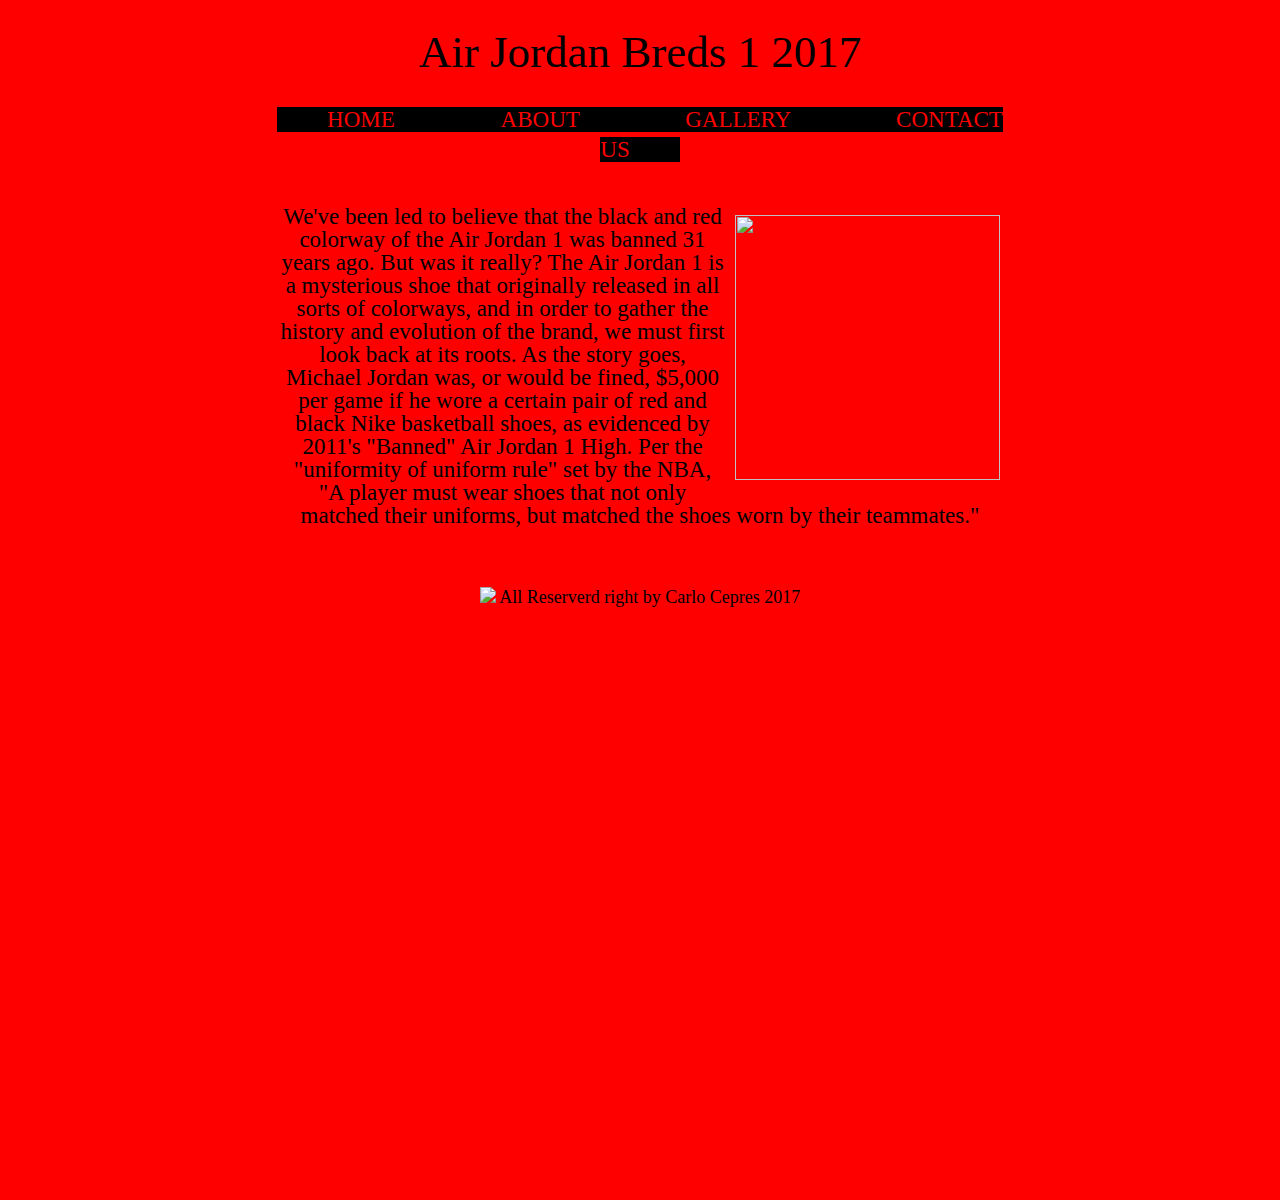
==== index.html @ 7b5804bf "added index.html" ====
<!DOCTYPE html>
<html>
<head>
  <link rel="stylesheet" type="text/css" href="css/style.css">
 </head>

 <body>
  <div id="header">
  <h1> Air Jordan Breds 1 2017 </h1>
   <ul id ="navigation">
     <li> <a href="index.html"> HOME </a> </li>
     <li> <a href="about.html"> ABOUT </a> </li>
     <li> <a href="gallery.html"> GALLERY </a> </li>
     <li> <a href="contact.html"> CONTACT US </a> </li>
   </ul>  

  </div>
    <div id="section">
      <div class="imgright">
  <img src="air-jordan-1-bred-releasing-fall-2016.jpg" width="265" height="265" />
  </div>
     <p class="main"> We've been led to believe that the black and red colorway of the Air Jordan 1 was banned 31 years ago. But was it really? The Air Jordan 1 is a mysterious shoe that originally released in all sorts of colorways, and in order to gather the history and evolution of the brand, we must first look back at its roots.

As the story goes, Michael Jordan was, or would be fined, $5,000 per game if he wore a certain pair of red and black Nike basketball shoes, as evidenced by 2011's "Banned" Air Jordan 1 High. Per the "uniformity of uniform rule" set by the NBA,

"A player must wear shoes that not only matched their uniforms, but matched the shoes worn by their teammates." </p>
</div>

<div id="footer">
<div class="imgfooter">
<img src="IMG_367514.gif" />
  <span>  All Reserverd right by Carlo Cepres 2017 </span>
  </div>
 </div>
 </body>


</html>
---- css/style.css ----
/* CSS template */

body {
	width:  800px;
    height: 1200px;
    margin: auto;
    background-color: red;
	font-family: 'latoregular';
	font-size: 23px;

}

.imgright{
	max-width: 100%;
	max-height: 100%;
}

.imgright {
	float:right;
    margin-right: 10px;
    margin-top: 20px;
    padding: 10px;
    
}

.gallery {
    margin:  0px;
	border: 1px solid #ccc;
	width: 300px;
	float: left;
    position: relative;
    left: 13%;
}

.gallery:hover {
	border: 1px solid #777;
}

.gallery img {
	text-align: center;
    width: 100%;
 } 


.desc {
	padding: 15px;
	text-align: center;
}


#header {
	margin: 0 auto;
	max-width:  960px;
}


#header h1 {
   font-size: 45px;
   font-weight: normal;
   line-height: 45px;
   margin: 0;
   padding: 30px 0;
   text-align: center;
}

#header ul#navigation {
	list-style: none;
	margin: 0;
	padding: 0;
	text-align: center;
}

#header ul#navigation li {
	display: inline;
	line-height: 30px;
	position: relative;
}


#header ul#navigation li {
     font-size: 23px;
     padding: 0 50px;
     background-color: black;
   
}

#header ul#navigation li a {
	text-decoration: none;
	color: red;
}

#header ul#navigation li a:hover,
#header ul#navigation ul li a:hover {
     color: white;
}


#header ul#nav {
	list-style: none;
	padding: 0;
	padding: 0;
	text-align: center;
}


#header ul#nav li {
	display: inline;
    position: relative;
    padding: 0 40px;
    font-size: 23px;
}    


#boption ul#back  {
    list-style: none;
    padding: 0;
    margin-top: 20px;
}



#section {
   text-align: center;
   padding: 10px;
   margin: 10px;
   top: 25%;
   left: 25%;
 

}
#section  p.main {
	font-family: 'nixe_oneregular';
	font-family: 23px;
	font-weight: normal;
	line-height: 23px;
	text-align: center;
	margin: 10px;
	padding: 10px;
}


.contact_form #row{
	margin: 0;
	padding: 0;
}

.divTable {
	display: table;
	width: auto;
	background-color: #eee;
	border:1px solid #666666;
	border-spacing: 5px;
}

.divRow{
    display: table-row;
    width: auto;
   
}

.divCell {
	float: left;
	display: table-column;
	width: 200px;
	background-color: #ccc;
}


.airlogo{
	float:right;
    margin-right: 9px;
    margin-top: 0;
    padding: 9px;

}


.abtimage {
	float:right;
    margin-right: 10px;
    margin-top: 20px;
    padding: 10px;
}

.container p {
	text-align: center;	
}



.imgfooter img {
 	background-repeat: no-repeat;
 	background-position: left 95%;
	height: 34px;

}


#footer {
	font-size: 18px;
    font-weight: normal;
    line-height: 18px;
    margin: 0;
    padding: 20px 0;
	text-align: center;
}


#msgcontact ul li {
	list-style: none;
	display: inline;
	
}
#msgcontact  ul {
   margin: 10px;
   padding: 10px;
   margin-left: 0px;
   padding-left: 0px;

}
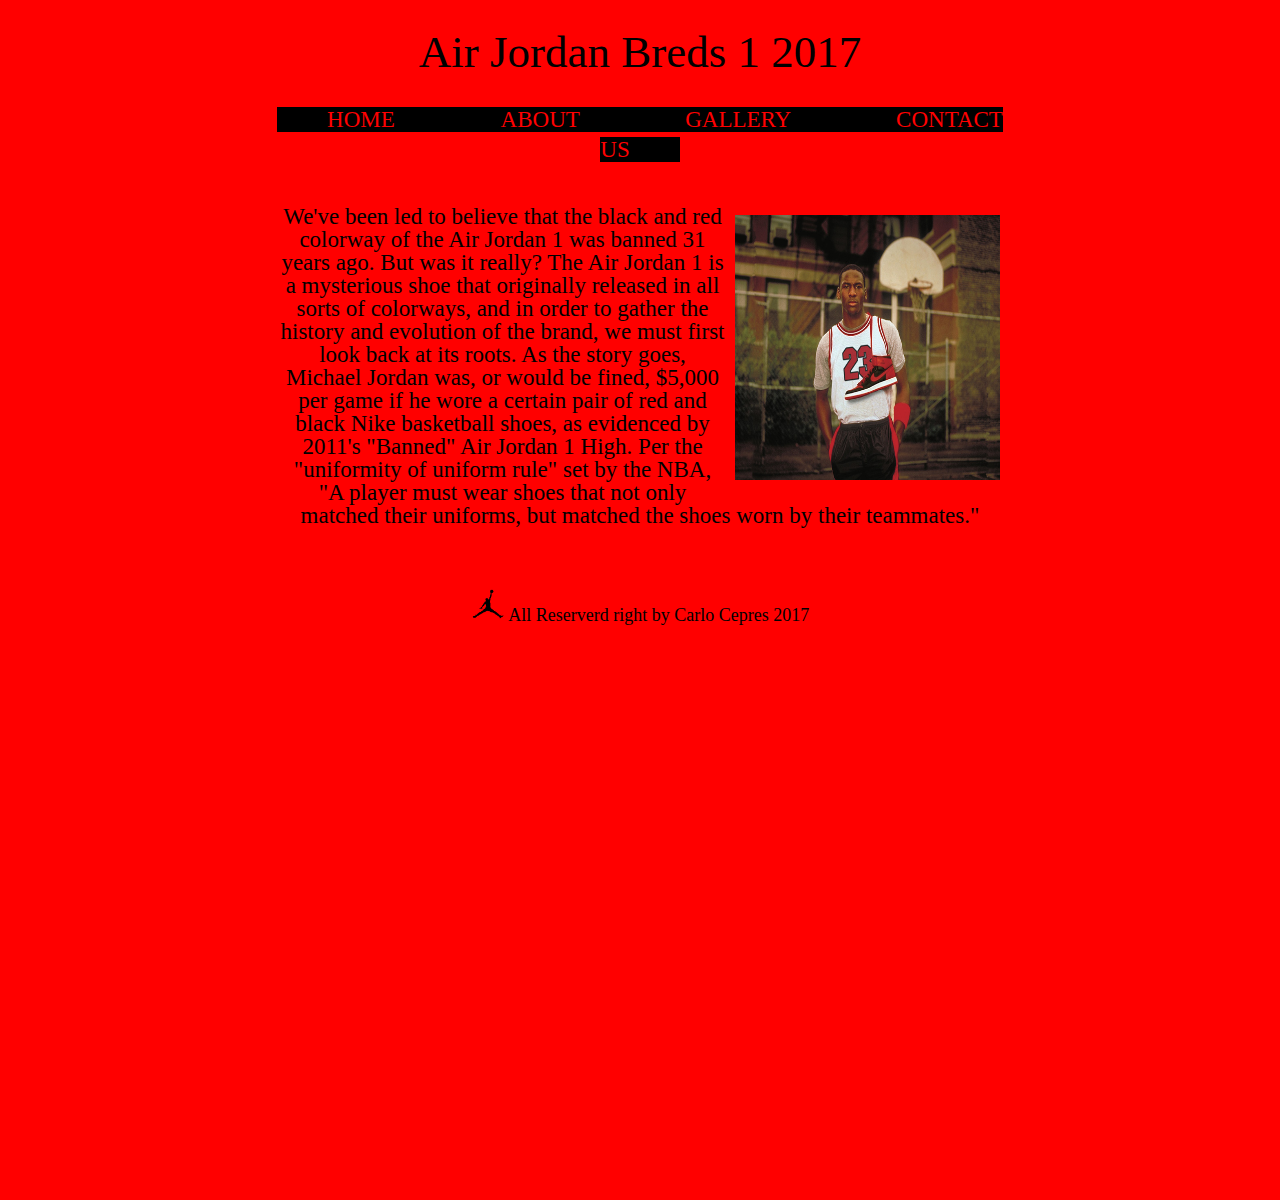
==== commit b50450f4: "index.html" ====
--- a/index.html
+++ b/index.html
@@ -17,7 +17,7 @@
   </div>
     <div id="section">
       <div class="imgright">
-  <img src="air-jordan-1-bred-releasing-fall-2016.jpg" width="265" height="265" />
+  <img src="air-jordan-1-banned-michael-jordan.jpg" width="265" height="265" />
   </div>
      <p class="main"> We've been led to believe that the black and red colorway of the Air Jordan 1 was banned 31 years ago. But was it really? The Air Jordan 1 is a mysterious shoe that originally released in all sorts of colorways, and in order to gather the history and evolution of the brand, we must first look back at its roots.
 
--- a/css/style.css
+++ b/css/style.css
@@ -174,16 +174,16 @@
 
 }
 
-
-.abtimage {
-	float:right;
-    margin-right: 10px;
-    margin-top: 20px;
-    padding: 10px;
-}
-
-.container p {
+.abtimage img {
+     display: block;
+     margin: 0 auto;
+     width: 40%;
+     
+}
+
+.abtimage p {
 	text-align: center;	
+	margin: 0 auto;
 }
 
 
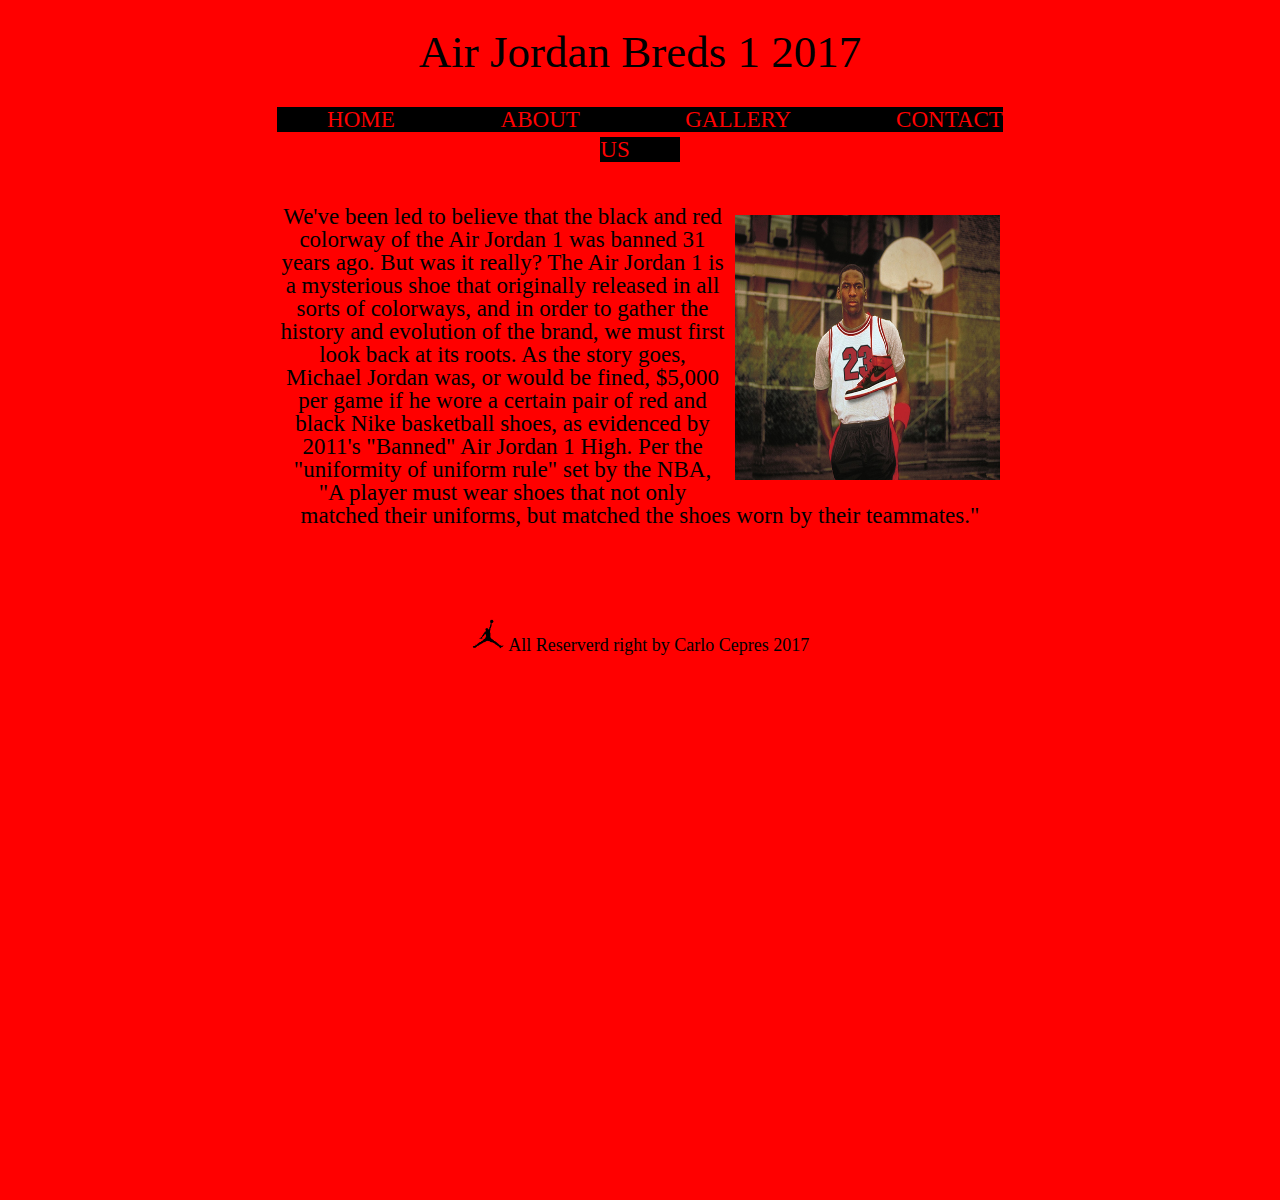
==== commit 69e52281: "index.html" ====
--- a/index.html
+++ b/index.html
@@ -19,6 +19,7 @@
       <div class="imgright">
   <img src="air-jordan-1-banned-michael-jordan.jpg" width="265" height="265" />
   </div>
+  
      <p class="main"> We've been led to believe that the black and red colorway of the Air Jordan 1 was banned 31 years ago. But was it really? The Air Jordan 1 is a mysterious shoe that originally released in all sorts of colorways, and in order to gather the history and evolution of the brand, we must first look back at its roots.
 
 As the story goes, Michael Jordan was, or would be fined, $5,000 per game if he wore a certain pair of red and black Nike basketball shoes, as evidenced by 2011's "Banned" Air Jordan 1 High. Per the "uniformity of uniform rule" set by the NBA,
--- a/css/style.css
+++ b/css/style.css
@@ -4,11 +4,13 @@
 	width:  800px;
     height: 1200px;
     margin: auto;
-    background-color: red;
+    background: red;
 	font-family: 'latoregular';
 	font-size: 23px;
 
 }
+
+
 
 .imgright{
 	max-width: 100%;
@@ -32,7 +34,7 @@
     left: 13%;
 }
 
-.gallery:hover {
+.gallery:hover 
 	border: 1px solid #777;
 }
 
@@ -136,6 +138,7 @@
 	text-align: center;
 	margin: 10px;
 	padding: 10px;
+    margin-bottom: 40px;
 }
 
 
@@ -174,18 +177,38 @@
 
 }
 
-.abtimage img {
-     display: block;
-     margin: 0 auto;
-     width: 40%;
-     
-}
-
-.abtimage p {
-	text-align: center;	
+
+.holder {
+	width: 600px;
 	margin: 0 auto;
 }
 
+
+.box-set_image {
+	padding: 0 20px 0 0;
+	margin: 10px;
+	float: left;
+	
+}
+
+.box-set_jordan-image {
+	width: 250px;
+
+}
+
+.text-set-holder {
+	padding: 10px 0 0;
+
+}
+
+.text-set-holder span {
+	font-size: 23px;
+	display: block;
+	font-weight: normal;
+
+
+
+}
 
 
 .imgfooter img {
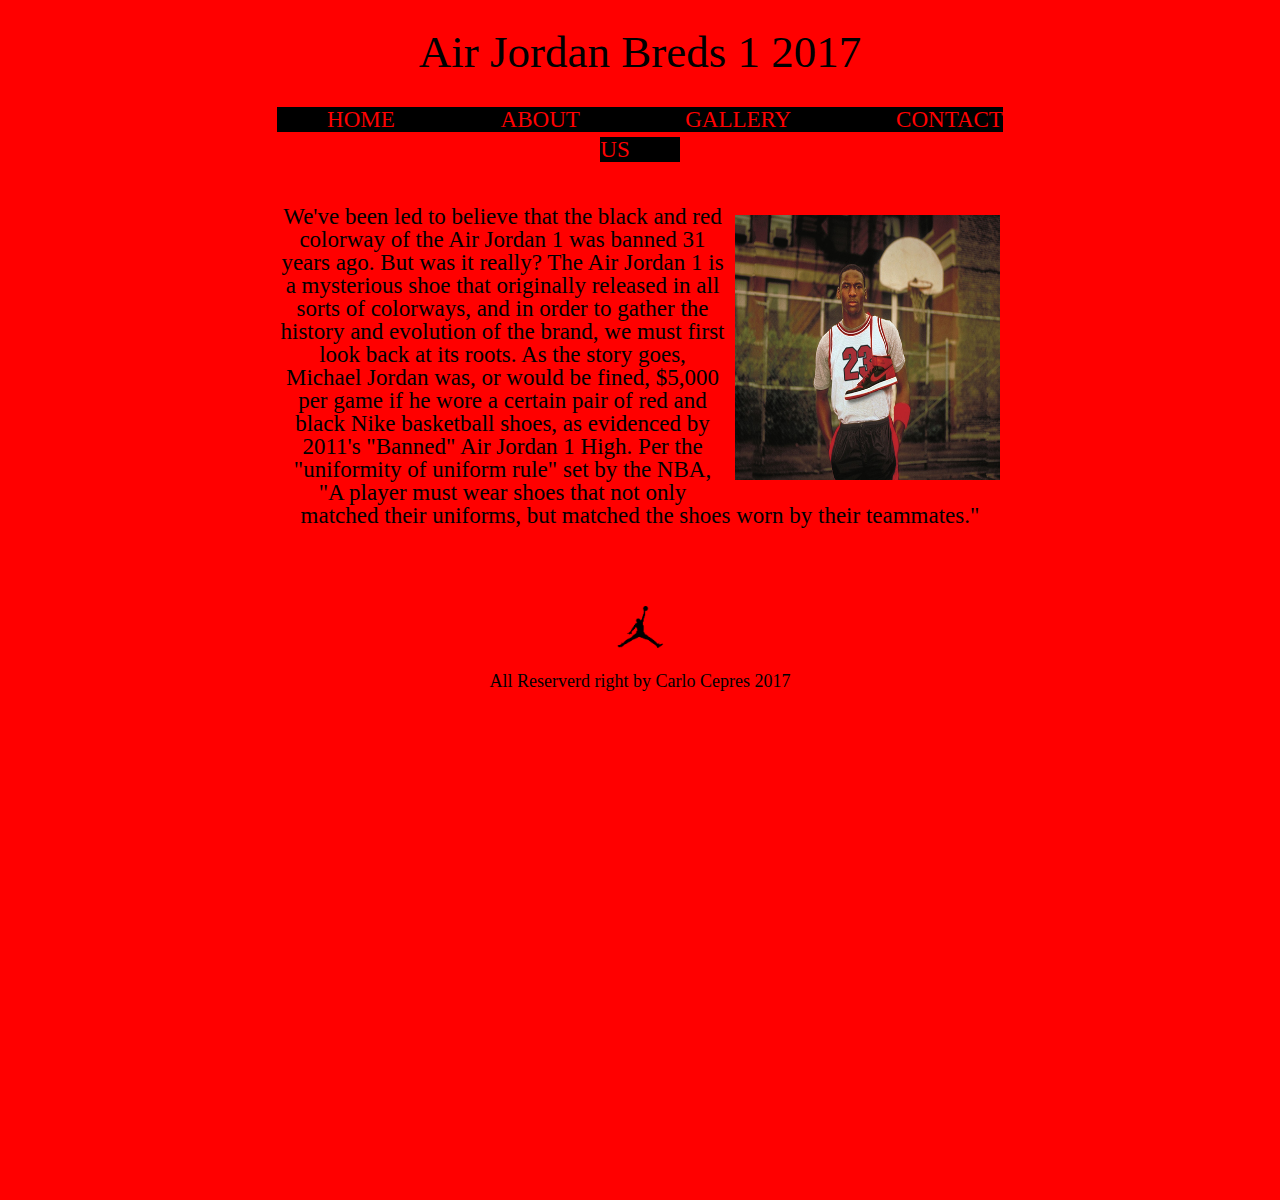
==== commit 5b530190: "index.html" ====
--- a/index.html
+++ b/index.html
@@ -27,13 +27,15 @@
 "A player must wear shoes that not only matched their uniforms, but matched the shoes worn by their teammates." </p>
 </div>
 
-<div id="footer">
-<div class="imgfooter">
-<img src="IMG_367514.gif" />
-  <span>  All Reserverd right by Carlo Cepres 2017 </span>
-  </div>
+ <div id="footer">
+
+    <div class="imgfooter">
+   <img src="IMG_367514.gif" />
+     <span>  All Reserverd right by Carlo Cepres 2017 </span>
+
+    </div>
  </div>
+
  </body>
 
-
 </html>--- a/css/style.css
+++ b/css/style.css
@@ -206,15 +206,21 @@
 	display: block;
 	font-weight: normal;
 
-
-
-}
-
+}
+
+
+.imgfooter {
+
+	margin: 5px;
+	padding: 5px;
+}
 
 .imgfooter img {
- 	background-repeat: no-repeat;
- 	background-position: left 95%;
-	height: 34px;
+	height: 50px;
+	display: block;
+	margin-left: auto;
+	margin-right: auto;
+	padding-bottom: 20px;
 
 }
 
@@ -223,10 +229,11 @@
 	font-size: 18px;
     font-weight: normal;
     line-height: 18px;
-    margin: 0;
-    padding: 20px 0;
-	text-align: center;
-}
+    text-align: center;
+}
+
+
+
 
 
 #msgcontact ul li {
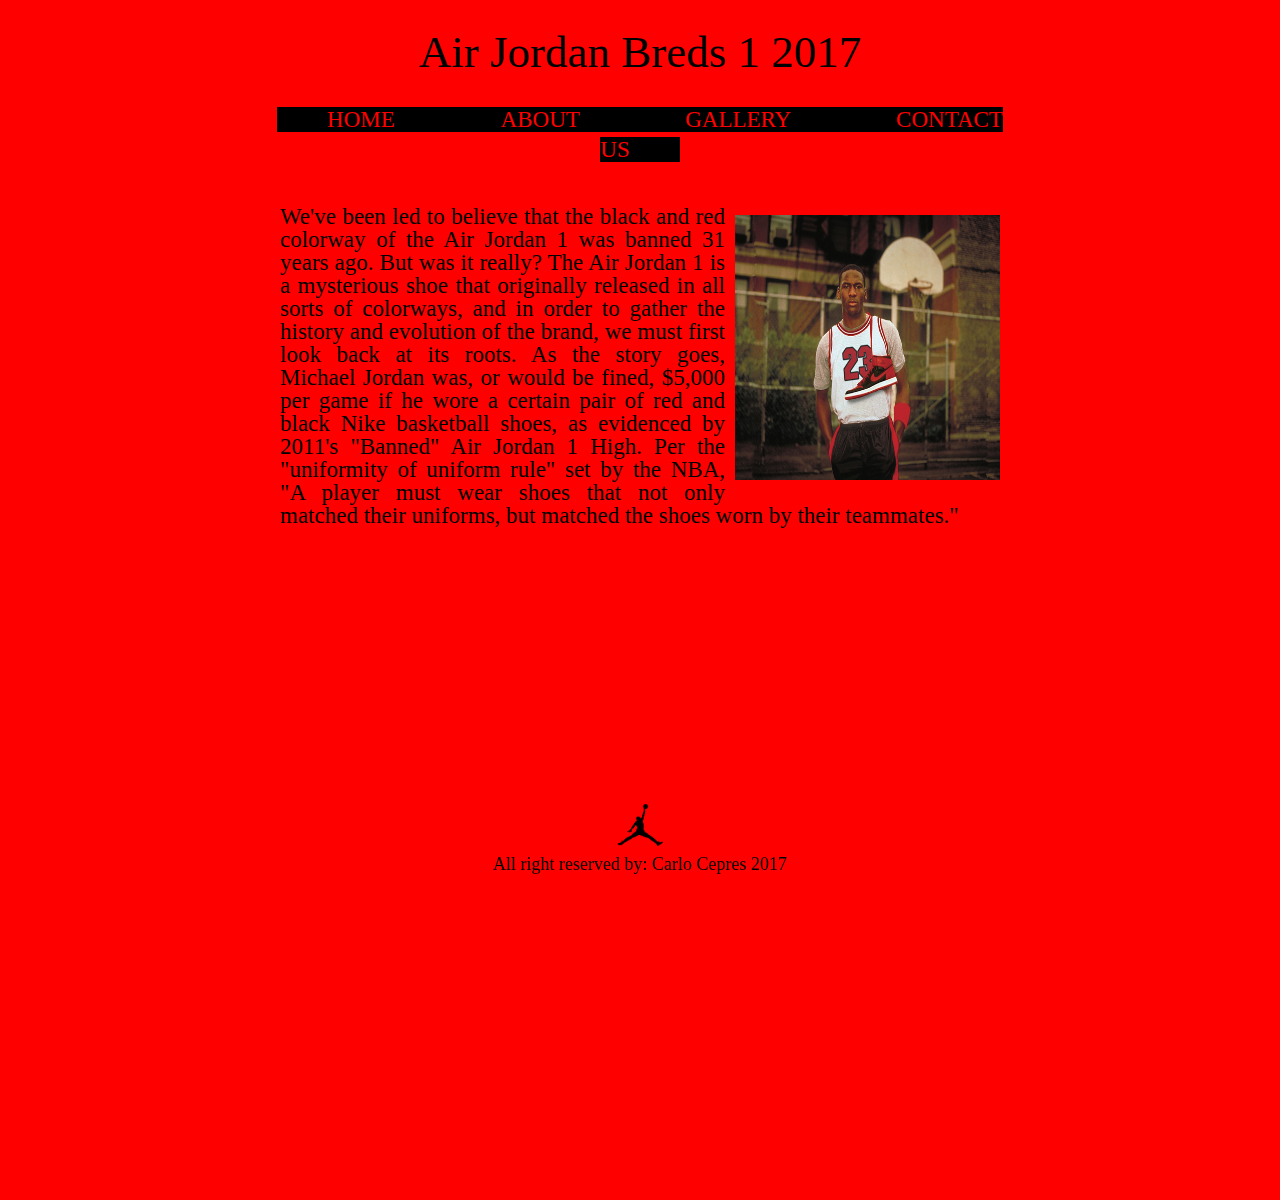
==== commit 6237fb98: "index.html" ====
--- a/index.html
+++ b/index.html
@@ -25,16 +25,13 @@
 As the story goes, Michael Jordan was, or would be fined, $5,000 per game if he wore a certain pair of red and black Nike basketball shoes, as evidenced by 2011's "Banned" Air Jordan 1 High. Per the "uniformity of uniform rule" set by the NBA,
 
 "A player must wear shoes that not only matched their uniforms, but matched the shoes worn by their teammates." </p>
-</div>
+     
 
- <div id="footer">
+     <div class="footer">
+        <img src= "IMG_367514.gif" /> 
+         <span> All right reserved by: Carlo Cepres 2017 </span>
 
-    <div class="imgfooter">
-   <img src="IMG_367514.gif" />
-     <span>  All Reserverd right by Carlo Cepres 2017 </span>
-
-    </div>
- </div>
+        </div>
 
  </body>
 
--- a/css/style.css
+++ b/css/style.css
@@ -135,7 +135,7 @@
 	font-family: 23px;
 	font-weight: normal;
 	line-height: 23px;
-	text-align: center;
+	text-align: justify;
 	margin: 10px;
 	padding: 10px;
     margin-bottom: 40px;
@@ -204,43 +204,40 @@
 .text-set-holder span {
 	font-size: 23px;
 	display: block;
-	font-weight: normal;
-
-}
-
-
-.imgfooter {
-
-	margin: 5px;
-	padding: 5px;
-}
-
-.imgfooter img {
+ 	font-weight: normal;
+ 	text-align: justify;
+
+}
+
+.footer {
+   position: fixed;
+   bottom: 0;
+   left: 0;
+   right: 0;
+   height: 100px;
+}
+
+
+.footer img {
 	height: 50px;
 	display: block;
-	margin-left: auto;
-	margin-right: auto;
-	padding-bottom: 20px;
-
-}
-
-
-#footer {
+	margin: 0 auto;
+
+}
+
+.footer span {
+	text-align: center;
 	font-size: 18px;
-    font-weight: normal;
-    line-height: 18px;
-    text-align: center;
-}
-
-
-
+	font-weight: normal;
+}
 
 
 #msgcontact ul li {
 	list-style: none;
 	display: inline;
-	
-}
+
+}
+
 #msgcontact  ul {
    margin: 10px;
    padding: 10px;
@@ -250,3 +247,12 @@
 }
 
 
+#msgcontact a {
+	text-decoration: none;
+}
+#msgcontact span {
+	font-size: 20px;
+	font-weight: normal;
+}
+
+
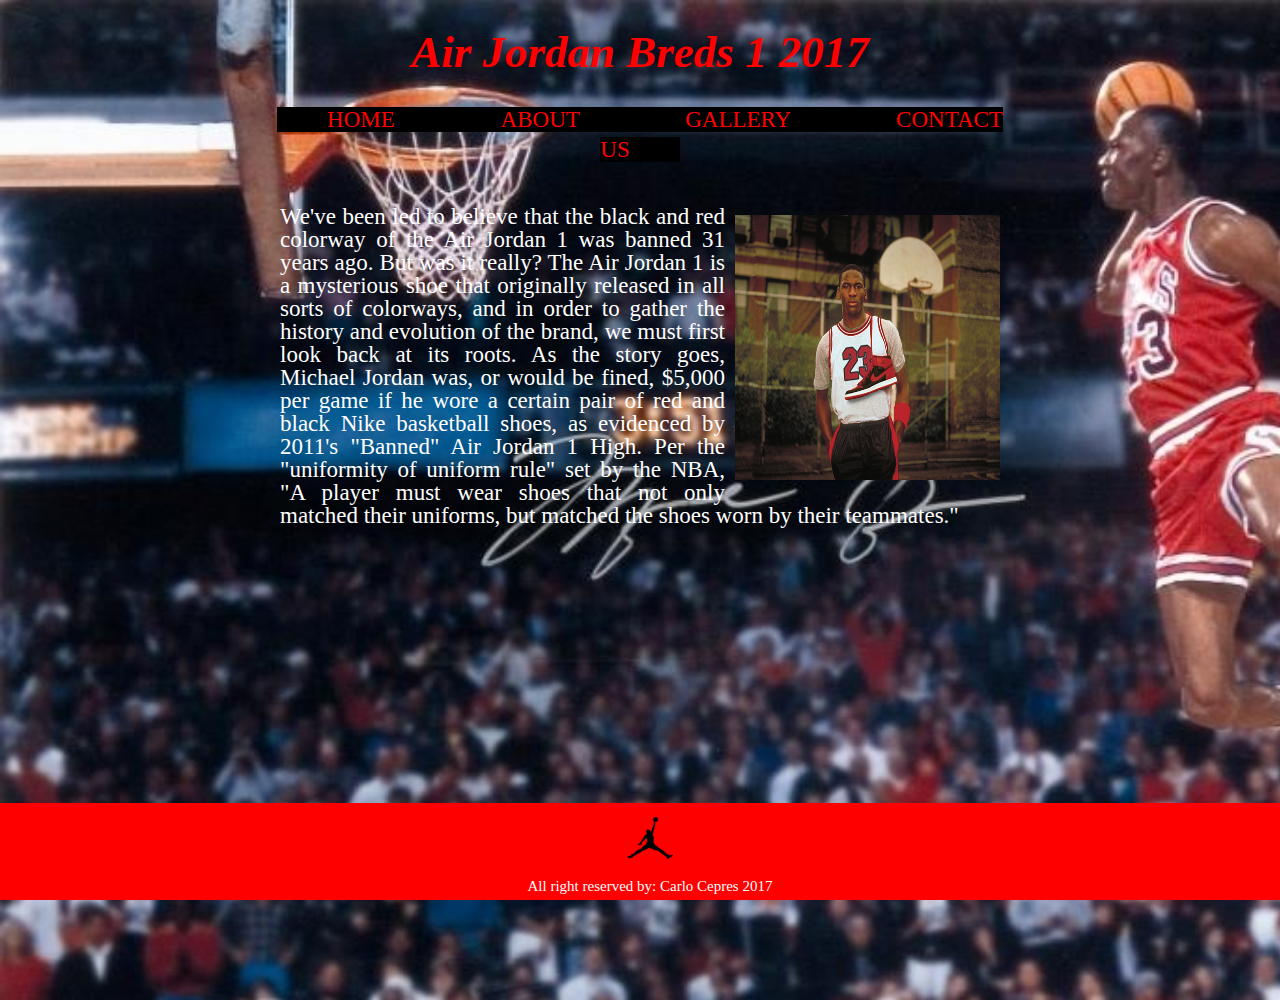
==== commit 6b432e82: "index.html" ====
--- a/index.html
+++ b/index.html
@@ -29,7 +29,7 @@
 
      <div class="footer">
         <img src= "IMG_367514.gif" /> 
-         <span> All right reserved by: Carlo Cepres 2017 </span>
+         <p> All right reserved by: Carlo Cepres 2017 </p>
 
         </div>
 
--- a/css/style.css
+++ b/css/style.css
@@ -2,10 +2,11 @@
 
 body {
 	width:  800px;
-    height: 1200px;
+    height: 1000px;
     margin: auto;
-    background: red;
-	font-family: 'latoregular';
+    background-image:url("jordan-airness.jpg");
+    background-size: 1800px;
+    background-position: fixed;
 	font-size: 23px;
 
 }
@@ -24,6 +25,8 @@
     padding: 10px;
     
 }
+
+/* gallery.html css code */
 
 .gallery {
     margin:  0px;
@@ -34,8 +37,9 @@
     left: 13%;
 }
 
-.gallery:hover 
+.gallery:hover {
 	border: 1px solid #777;
+}
 }
 
 .gallery img {
@@ -47,8 +51,13 @@
 .desc {
 	padding: 15px;
 	text-align: center;
-}
-
+	font-size: 15px;
+	font-weight: normal;
+	color: white;
+}
+
+
+/* -------------------- */
 
 #header {
 	margin: 0 auto;
@@ -58,10 +67,11 @@
 
 #header h1 {
    font-size: 45px;
-   font-weight: normal;
+   font-style: italic;
    line-height: 45px;
    margin: 0;
    padding: 30px 0;
+   color: red;
    text-align: center;
 }
 
@@ -127,7 +137,7 @@
    margin: 10px;
    top: 25%;
    left: 25%;
- 
+   
 
 }
 #section  p.main {
@@ -139,12 +149,21 @@
 	margin: 10px;
 	padding: 10px;
     margin-bottom: 40px;
-}
-
+    color: white;
+}
+
+/* contact html page - css style */
 
 .contact_form #row{
 	margin: 0;
 	padding: 0;
+}
+
+
+label {
+	color: white;
+	font-size: 15px;
+	font-weight: normal;
 }
 
 .divTable {
@@ -153,11 +172,13 @@
 	background-color: #eee;
 	border:1px solid #666666;
 	border-spacing: 5px;
+
 }
 
 .divRow{
     display: table-row;
     width: auto;
+
    
 }
 
@@ -179,8 +200,9 @@
 
 
 .holder {
-	width: 600px;
-	margin: 0 auto;
+	width: 800px;
+	margin: 0 auto;
+	
 }
 
 
@@ -206,15 +228,19 @@
 	display: block;
  	font-weight: normal;
  	text-align: justify;
-
-}
+    color: white;
+}
+
+/* footer index css style */
 
 .footer {
    position: fixed;
-   bottom: 0;
    left: 0;
-   right: 0;
-   height: 100px;
+   bottom: 0px;
+   height: 77px;
+   padding: 10px;
+   width: 100%;
+   background: red;
 }
 
 
@@ -225,12 +251,97 @@
 
 }
 
-.footer span {
-	text-align: center;
-	font-size: 18px;
-	font-weight: normal;
-}
-
+.footer p {
+    color: white;
+	text-align: center;
+	font-size: 15px;
+	font-weight: normal;
+
+}
+
+
+
+/* gallery footer css style */
+
+
+.g-footer {
+   position: fixed;
+   left: 0;
+   bottom: 0px;
+   height: 77px;
+   padding: 10px;
+   width: 100%;
+   background: red;
+}
+
+.g-footer img {
+	height: 50px;
+	display: block;
+	margin: 0 auto;
+}
+
+.g-footer p {
+    font-size: 15px;
+    font-weight: normal;
+    text-align: center;
+    color: white;
+}
+
+
+/* about footer css style */
+
+.a-footer {
+  position: fixed;
+   left: 0;
+   bottom: 0px;
+   padding: 10px;
+   height: 77px;
+   width: 100%;
+   background: red;
+}
+
+.a-footer img {
+    height: 50px;
+    display: block;
+    margin: 0 auto;
+}
+
+
+.a-footer  p {
+    font-size: 15px;
+    font-weight: normal;
+    text-align: center;
+    color: white;
+}
+
+
+
+/* footer contact css style */
+
+
+.c-footer{
+   position: fixed;
+   left: 0;
+   bottom: 0px;
+   padding: 10px;
+   height: 77px;
+   width: 100%;
+   background: red;
+}
+
+
+.c-footer img {
+	height: 50px;
+	display: block;
+	margin: 0 auto;
+}
+
+.c-footer p{
+	text-align: center;
+	font-size: 15px;
+	font-weight: normal;
+	color: white;
+}
 
 #msgcontact ul li {
 	list-style: none;
@@ -250,9 +361,11 @@
 #msgcontact a {
 	text-decoration: none;
 }
+
 #msgcontact span {
-	font-size: 20px;
-	font-weight: normal;
-}
-
-
+	font-size: 15px;
+	font-weight: normal;
+	color: white;
+}
+
+
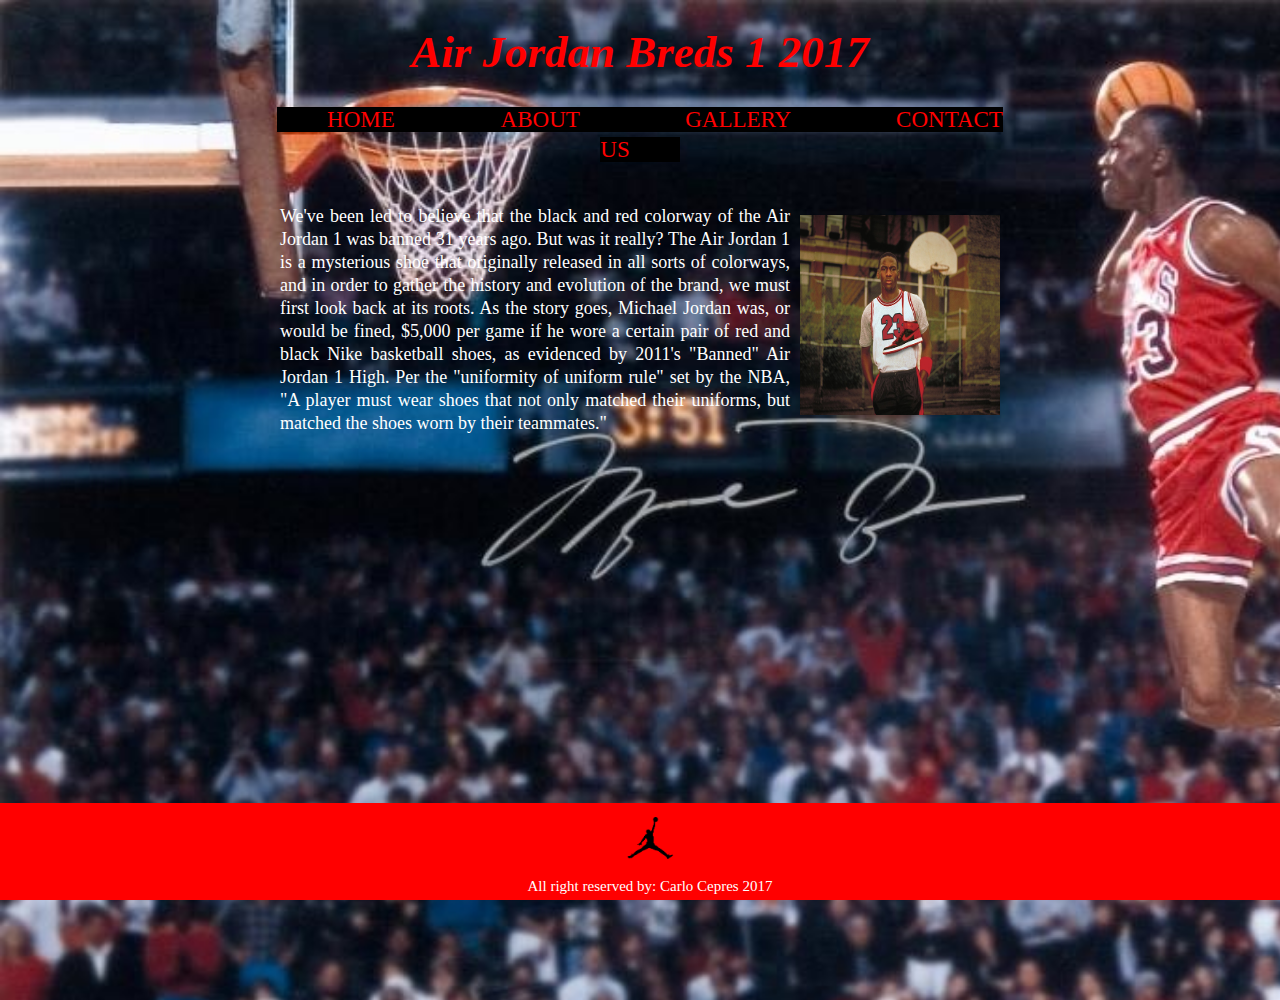
==== commit 15ca1ad1: "index.html" ====
--- a/index.html
+++ b/index.html
@@ -17,7 +17,7 @@
   </div>
     <div id="section">
       <div class="imgright">
-  <img src="air-jordan-1-banned-michael-jordan.jpg" width="265" height="265" />
+  <img src="air-jordan-1-banned-michael-jordan.jpg"/>
   </div>
   
      <p class="main"> We've been led to believe that the black and red colorway of the Air Jordan 1 was banned 31 years ago. But was it really? The Air Jordan 1 is a mysterious shoe that originally released in all sorts of colorways, and in order to gather the history and evolution of the brand, we must first look back at its roots.
--- a/css/style.css
+++ b/css/style.css
@@ -13,7 +13,7 @@
 
 
 
-.imgright{
+.imgright {
 	max-width: 100%;
 	max-height: 100%;
 }
@@ -25,6 +25,12 @@
     padding: 10px;
     
 }
+
+.imgright img {
+	width: 200px;
+	height: 200px;
+}
+
 
 /* gallery.html css code */
 
@@ -61,7 +67,7 @@
 
 #header {
 	margin: 0 auto;
-	max-width:  960px;
+	max-width:  950px;
 }
 
 
@@ -144,6 +150,7 @@
 	font-family: 'nixe_oneregular';
 	font-family: 23px;
 	font-weight: normal;
+	font-size: 18px;
 	line-height: 23px;
 	text-align: justify;
 	margin: 10px;
@@ -224,7 +231,7 @@
 }
 
 .text-set-holder span {
-	font-size: 23px;
+	font-size: 18px;
 	display: block;
  	font-weight: normal;
  	text-align: justify;
